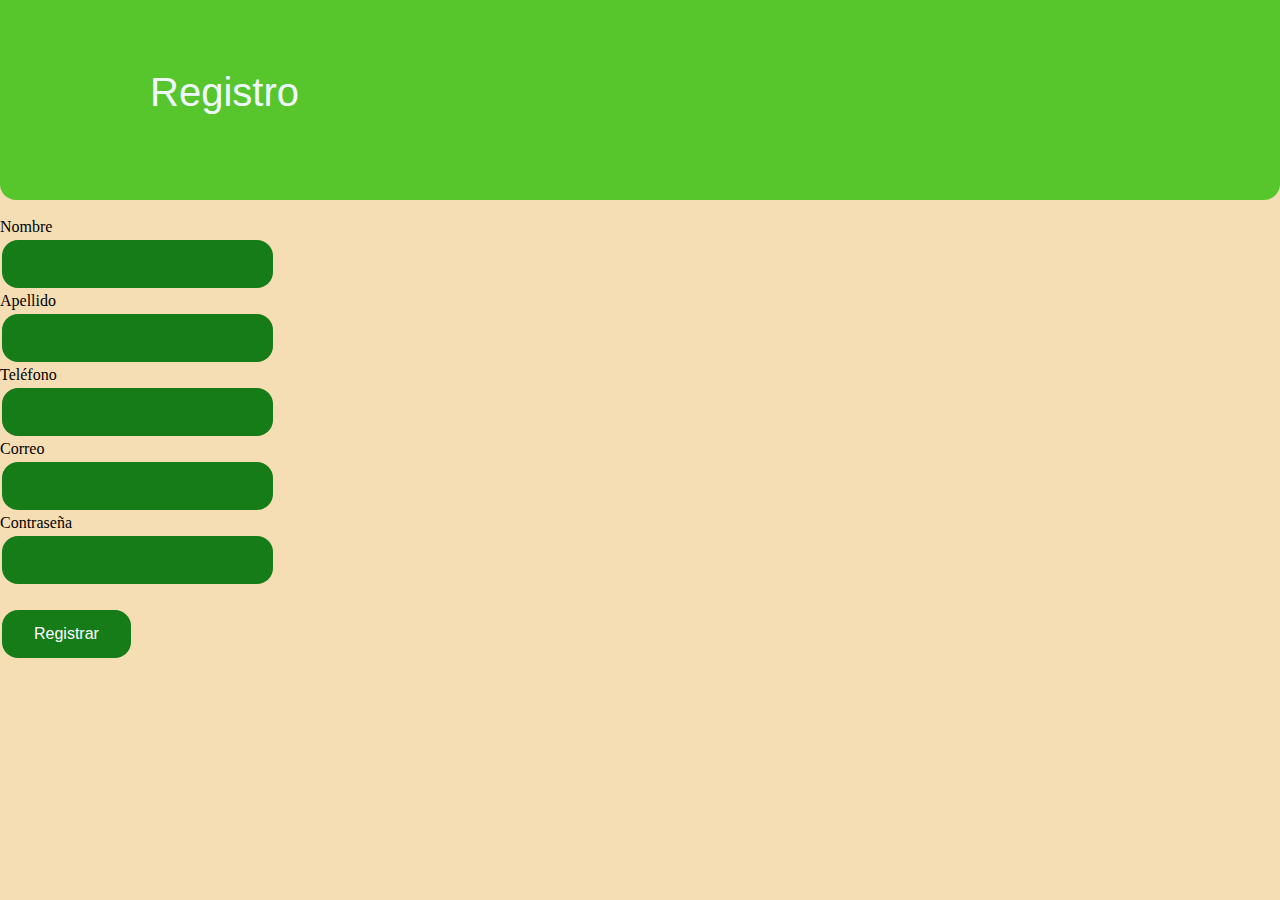
==== Sprint3/registro.html @ a2ade6b9 "Add files via upload" ====
<!DOCTYPE html>
<html lang="en">
<head>
    <meta charset="UTF-8">
    <meta http-equiv="X-UA-Compatible" content="IE=edge">
    <meta name="viewport" content="width=device-width, initial-scale=1.0">
    <link rel="stylesheet" href="style.css">
    <title>Registro</title>
</head>
<body>
    <form action="#" id="form-registro">
        <h1>Registro</h1>
        <br>
        <label for="">Nombre</label>
        <br>
        <input type="text" name="" id="Nombre">
        <br>
        <label for="">Apellido</label>
        <br>
        <input type="text" name="" id="Apellido">
        <br>
        <label for="">Teléfono</label>
        <br>
        <input type="text" name="" id="Teléfono">
        <br>
        <label for="">Correo</label>
        <br>
        <input type="email" name="" id="Correo">
        <br>
        <label for="">Contraseña</label>
        <br>
        <input type="password" name="" id="Contraseña">
        <br>
        <br>
        <input type="submit" id="btn-submit-form" value="Registrar" onclick="checkNombre(), checkApellido()">
    </form>
    <script src="form.js"></script>
    <script src="registro.js"></script>
</body>
</html>
---- Sprint3/style.css ----
*{
  margin: 0px;
  padding: 0px;
}

div#cabezote, h1{
  width: 100%;
  height: 200px;
  background-color: rgb(87, 197, 44);
  border-radius: 0px 0px 16px 16px;
}

div#contenedor, h1{
  box-sizing: border-box;
  display: block;
  font-size: 250%;
  font-family: -apple-system, BlinkMacSystemFont, 'Segoe UI', Roboto, Oxygen, Ubuntu, Cantarell, 'Open Sans', 'Helvetica Neue', sans-serif;
  font-weight: 400;
  color: aliceblue;
  padding: auto;
  padding-left: 150px;
  padding-top: 70px;
  padding-right: 900px;
  text-align: left;
}
div#boton, input{
  margin-top: 30px;
  padding: auto;
  padding-left: 30px;
}

.boton, input{
  background-color: #157c18;
  border: none;
  color: #ffffff;
  padding: 15px 32px;
  text-align: center;
  text-decoration: none;
  display: inline-block;
  font-size: 16px;
  margin: 4px 2px;
  cursor: pointer;
  border-radius: 16px;
}
body{
  background-color:wheat;
}
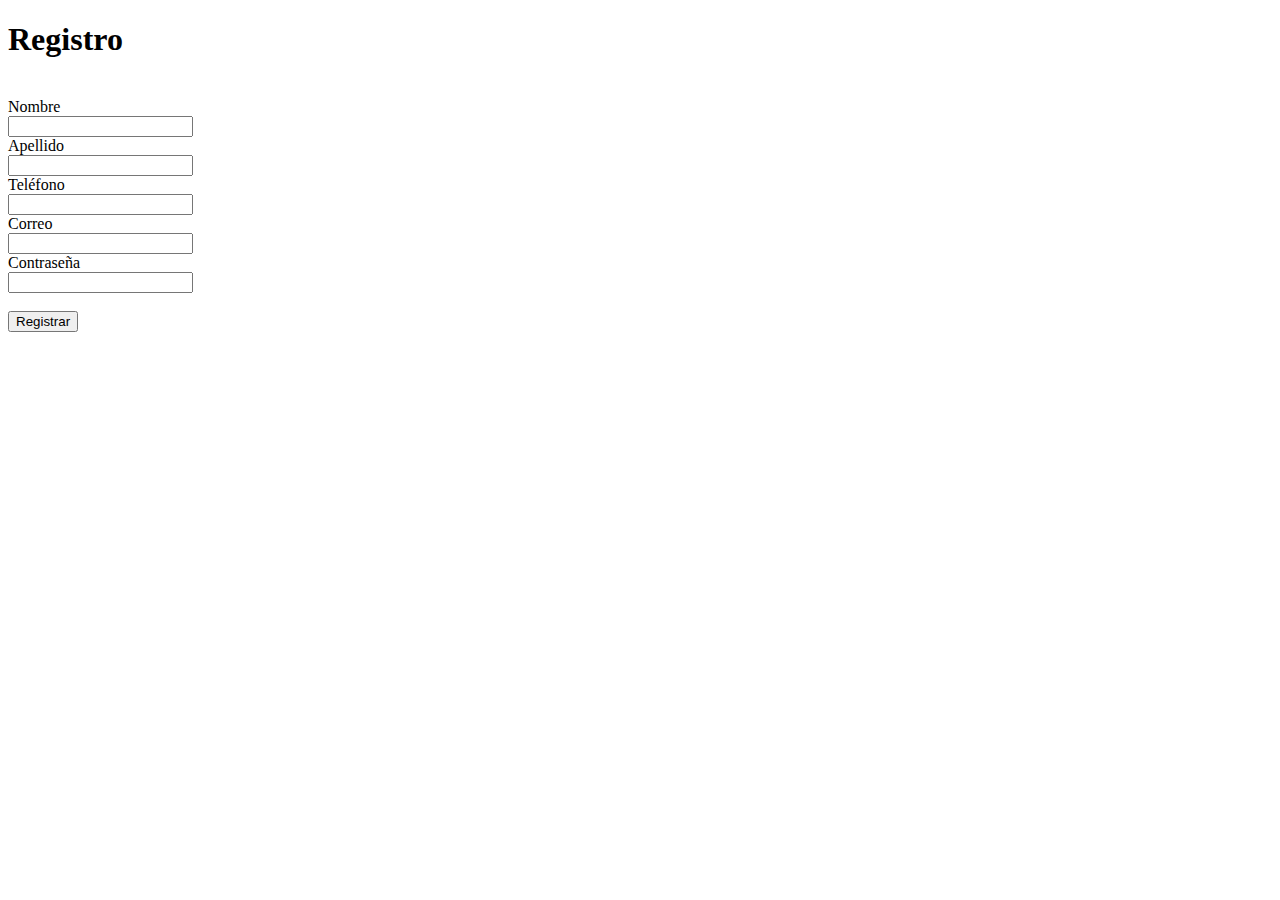
==== commit 2a815750: "Add files via upload" ====
--- a/Sprint3/registro.html
+++ b/Sprint3/registro.html
@@ -1,40 +1,33 @@
 <!DOCTYPE html>
 <html lang="en">
-<head>
-    <meta charset="UTF-8">
-    <meta http-equiv="X-UA-Compatible" content="IE=edge">
-    <meta name="viewport" content="width=device-width, initial-scale=1.0">
-    <link rel="stylesheet" href="style.css">
+  <head>
+    <meta charset="UTF-8" />
+    <meta http-equiv="X-UA-Compatible" content="IE=edge" />
+    <meta name="viewport" content="width=device-width, initial-scale=1.0" />
+    <link rel="stylesheet" href="./estilos.css" />
     <title>Registro</title>
-</head>
-<body>
-    <form action="#" id="form-registro">
-        <h1>Registro</h1>
-        <br>
-        <label for="">Nombre</label>
-        <br>
-        <input type="text" name="" id="Nombre">
-        <br>
-        <label for="">Apellido</label>
-        <br>
-        <input type="text" name="" id="Apellido">
-        <br>
-        <label for="">Teléfono</label>
-        <br>
-        <input type="text" name="" id="Teléfono">
-        <br>
-        <label for="">Correo</label>
-        <br>
-        <input type="email" name="" id="Correo">
-        <br>
-        <label for="">Contraseña</label>
-        <br>
-        <input type="password" name="" id="Contraseña">
-        <br>
-        <br>
-        <input type="submit" id="btn-submit-form" value="Registrar" onclick="checkNombre(), checkApellido()">
+  </head>
+  <body>
+    <form action="#" id="form-registro" method="POST">
+      <h1>Registro</h1>
+      <br />
+      <label for="">Nombre</label><br />
+      <input type="text" name="" id="nombre" /><br />
+      
+      <label for="">Apellido</label><br />
+      <input type="text" name="" id="apellido" /><br />
+
+      <label for="">Teléfono</label><br />
+      <input type="text" name="" id="telefono" /><br />
+
+      <label for="">Correo</label><br />
+      <input type="email" name="" id="correo" /><br />
+
+      <label for="">Contraseña</label><br />
+      <input type="password" name="" id="contrasena" /><br /><br />
+
+      <input id="btn-submit-form" type="button" value="Registrar" onclick="agregarRegistro()" />
     </form>
-    <script src="form.js"></script>
     <script src="registro.js"></script>
-</body>
-</html>+  </body>
+</html>
